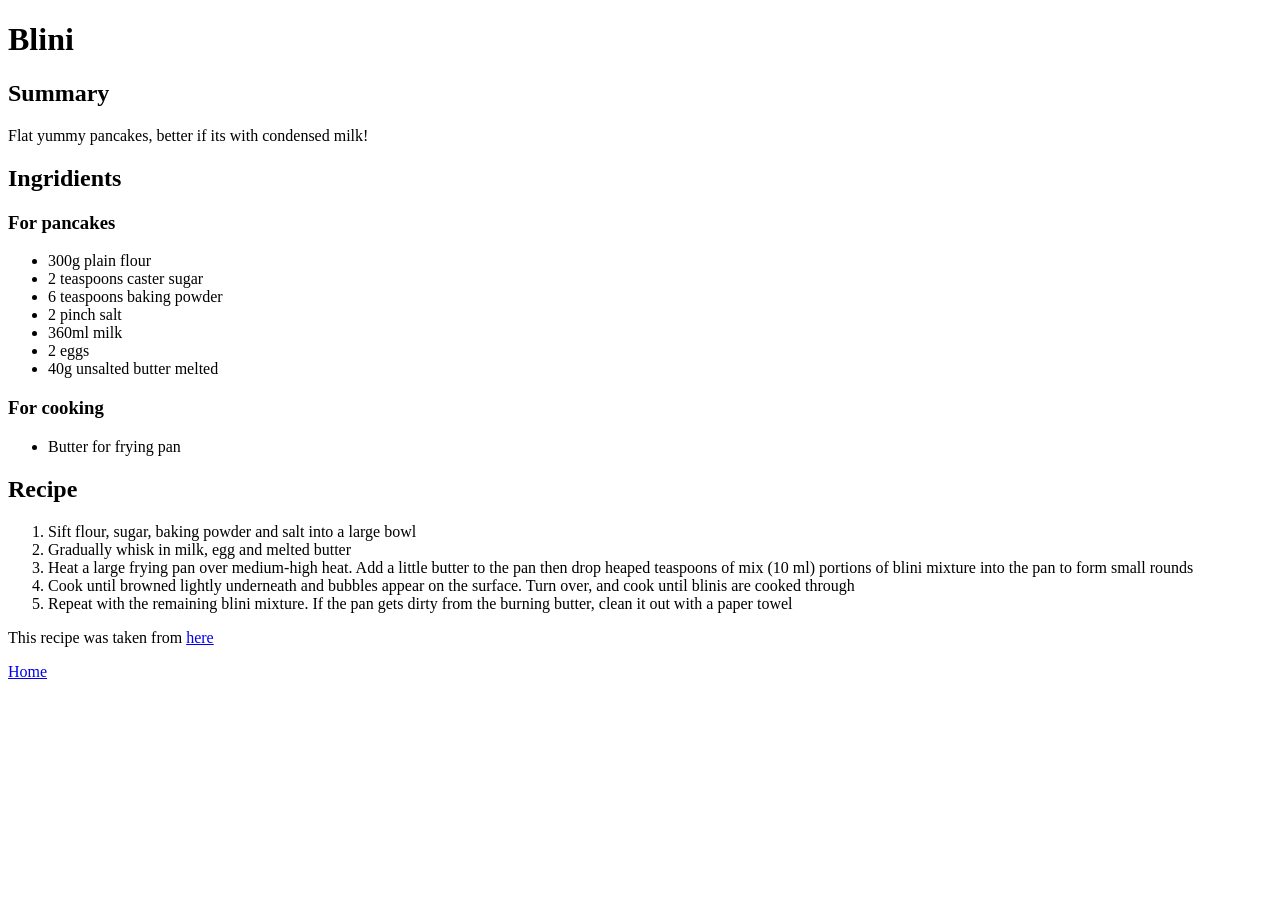
==== src/recipes/blini.html @ 2c464060 "Added index, blini, and sirniki" ====
<!doctype html>
<html lang="en">
  <head>
    <meta charset="UTF-8" />
    <meta name="viewport" content="width=device-width, initial-scale=1.0" />
    <title>Blini</title>
  </head>
  <body>
    <h1>Blini</h1>

    <h2>Summary</h2>
    <p>Flat yummy pancakes, better if its with condensed milk!</p>

    <h2>Ingridients</h2>

    <h3>For pancakes</h3>
    <ul>
      <li>300g plain flour</li>
      <li>2 teaspoons caster sugar</li>
      <li>6 teaspoons baking powder</li>
      <li>2 pinch salt</li>
      <li>360ml milk</li>
      <li>2 eggs</li>
      <li>40g unsalted butter melted</li>
    </ul>

    <h3>For cooking</h3>
    <ul>
      <li>Butter for frying pan</li>
    </ul>

    <h2>Recipe</h2>
    <ol>
      <li>Sift flour, sugar, baking powder and salt into a large bowl</li>
      <li>Gradually whisk in milk, egg and melted butter</li>
      <li>
        Heat a large frying pan over medium-high heat. Add a little butter to
        the pan then drop heaped teaspoons of mix (10 ml) portions of blini
        mixture into the pan to form small rounds
      </li>
      <li>
        Cook until browned lightly underneath and bubbles appear on the surface.
        Turn over, and cook until blinis are cooked through
      </li>
      <li>
        Repeat with the remaining blini mixture. If the pan gets dirty from the
        burning butter, clean it out with a paper towel
      </li>
    </ol>

    <p>
      This recipe was taken from
      <a href="https://becs-table.com.au/blini/">here</a>
    </p>

    <a href="../index.html">Home</a>
  </body>
</html>
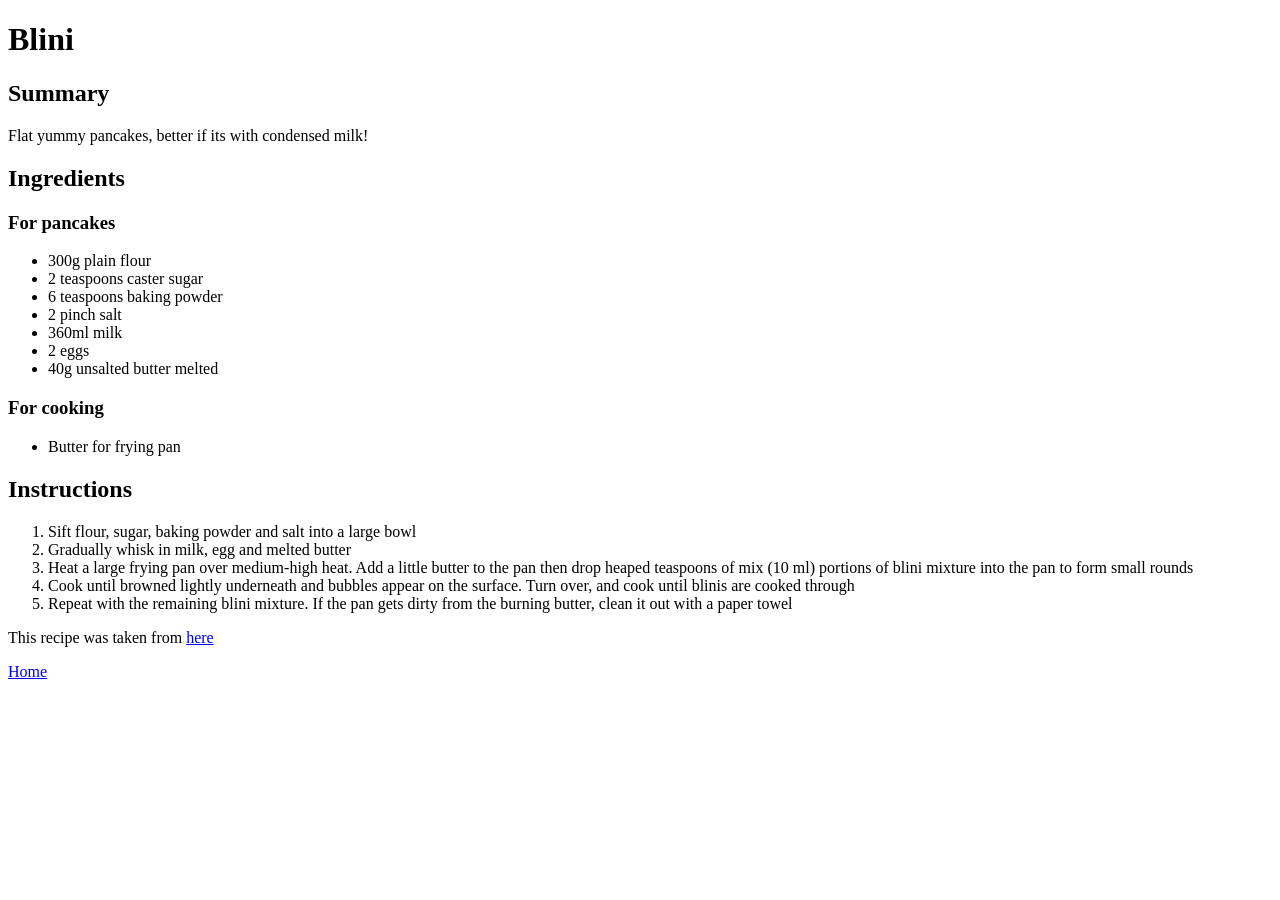
==== commit d87888c2: "Added borsht recipe" ====
--- a/src/recipes/blini.html
+++ b/src/recipes/blini.html
@@ -11,7 +11,7 @@
     <h2>Summary</h2>
     <p>Flat yummy pancakes, better if its with condensed milk!</p>
 
-    <h2>Ingridients</h2>
+    <h2>Ingredients</h2>
 
     <h3>For pancakes</h3>
     <ul>
@@ -29,7 +29,7 @@
       <li>Butter for frying pan</li>
     </ul>
 
-    <h2>Recipe</h2>
+    <h2>Instructions</h2>
     <ol>
       <li>Sift flour, sugar, baking powder and salt into a large bowl</li>
       <li>Gradually whisk in milk, egg and melted butter</li>
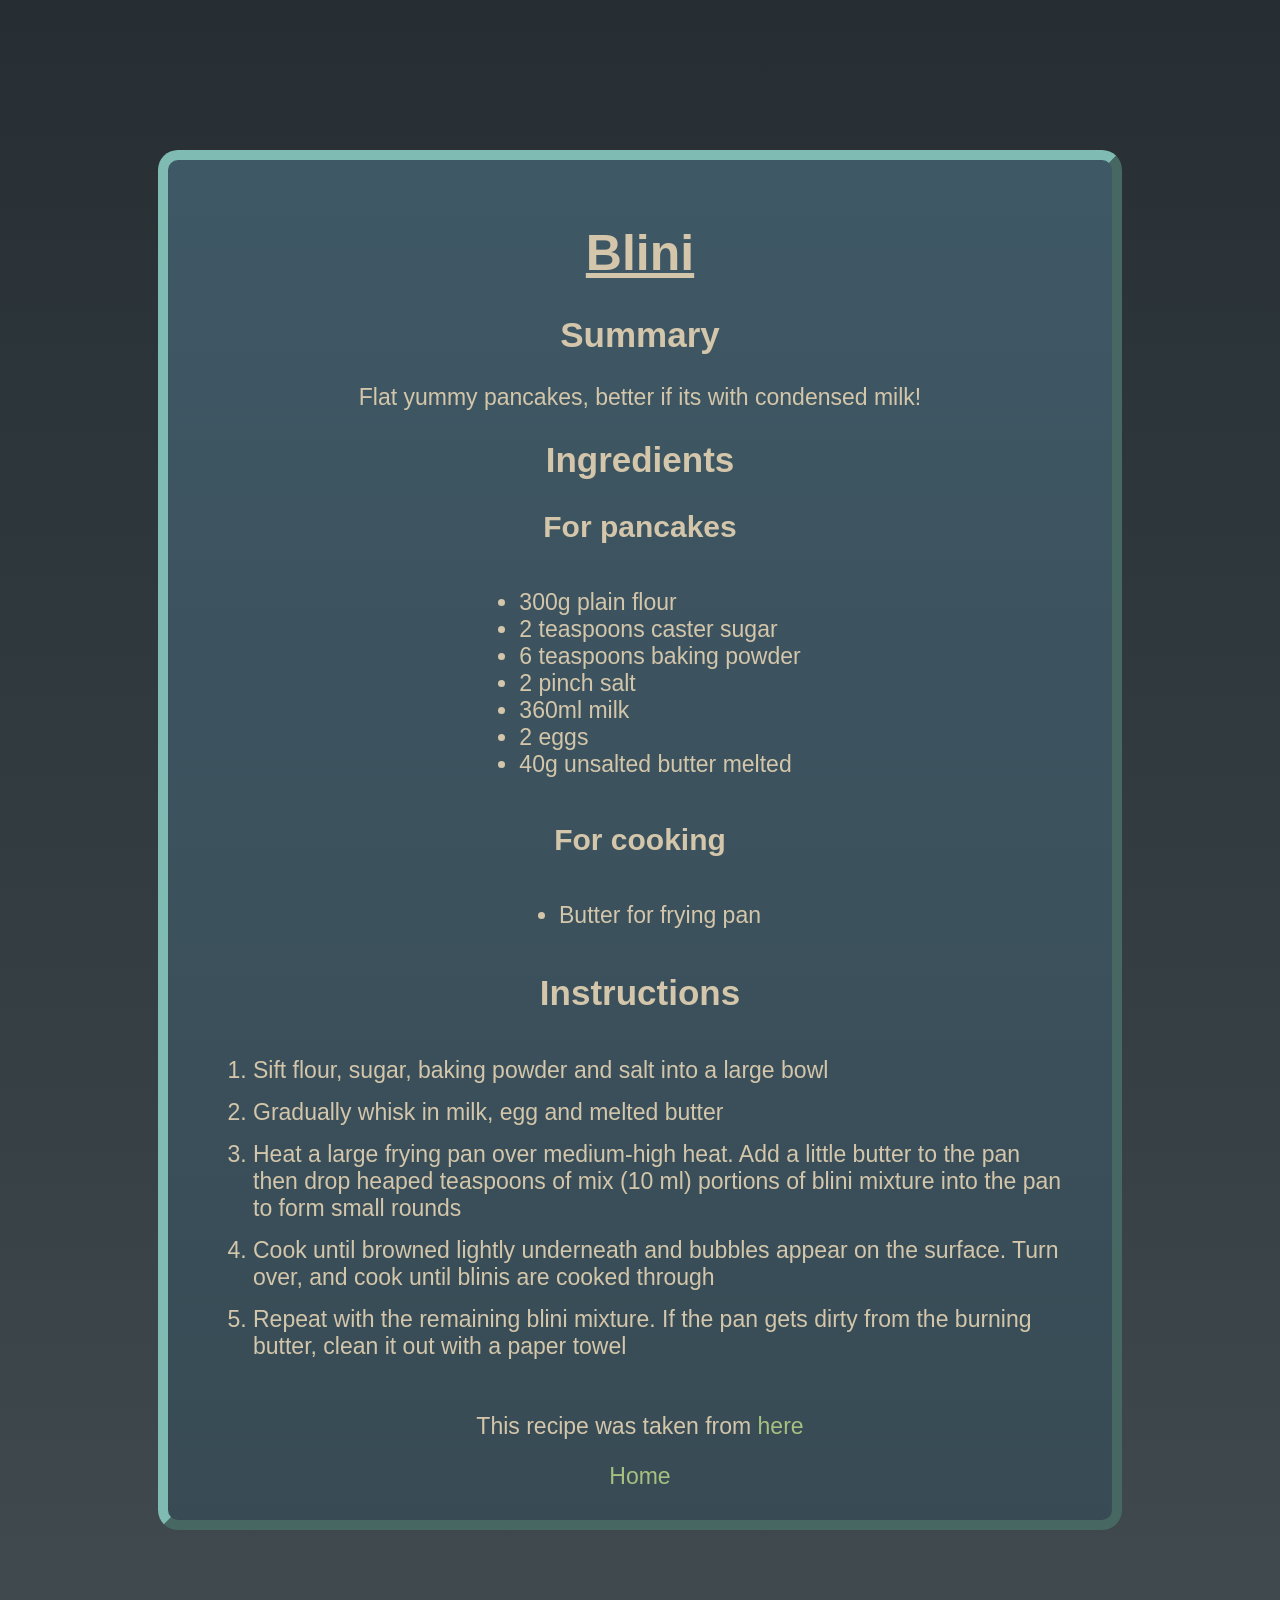
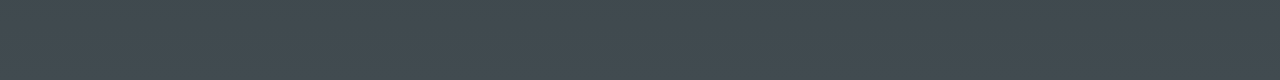
==== commit 43442b48: "CSS customization" ====
--- a/src/recipes/blini.html
+++ b/src/recipes/blini.html
@@ -2,57 +2,60 @@
 <html lang="en">
   <head>
     <meta charset="UTF-8" />
+    <link rel="stylesheet" href="../style.css" />
     <meta name="viewport" content="width=device-width, initial-scale=1.0" />
     <title>Blini</title>
   </head>
   <body>
-    <h1>Blini</h1>
+    <div class="container">
+      <h1>Blini</h1>
 
-    <h2>Summary</h2>
-    <p>Flat yummy pancakes, better if its with condensed milk!</p>
+      <h2>Summary</h2>
+      <p>Flat yummy pancakes, better if its with condensed milk!</p>
 
-    <h2>Ingredients</h2>
+      <h2>Ingredients</h2>
 
-    <h3>For pancakes</h3>
-    <ul>
-      <li>300g plain flour</li>
-      <li>2 teaspoons caster sugar</li>
-      <li>6 teaspoons baking powder</li>
-      <li>2 pinch salt</li>
-      <li>360ml milk</li>
-      <li>2 eggs</li>
-      <li>40g unsalted butter melted</li>
-    </ul>
+      <h3>For pancakes</h3>
+      <ul>
+        <li>300g plain flour</li>
+        <li>2 teaspoons caster sugar</li>
+        <li>6 teaspoons baking powder</li>
+        <li>2 pinch salt</li>
+        <li>360ml milk</li>
+        <li>2 eggs</li>
+        <li>40g unsalted butter melted</li>
+      </ul>
 
-    <h3>For cooking</h3>
-    <ul>
-      <li>Butter for frying pan</li>
-    </ul>
+      <h3>For cooking</h3>
+      <ul>
+        <li>Butter for frying pan</li>
+      </ul>
 
-    <h2>Instructions</h2>
-    <ol>
-      <li>Sift flour, sugar, baking powder and salt into a large bowl</li>
-      <li>Gradually whisk in milk, egg and melted butter</li>
-      <li>
-        Heat a large frying pan over medium-high heat. Add a little butter to
-        the pan then drop heaped teaspoons of mix (10 ml) portions of blini
-        mixture into the pan to form small rounds
-      </li>
-      <li>
-        Cook until browned lightly underneath and bubbles appear on the surface.
-        Turn over, and cook until blinis are cooked through
-      </li>
-      <li>
-        Repeat with the remaining blini mixture. If the pan gets dirty from the
-        burning butter, clean it out with a paper towel
-      </li>
-    </ol>
+      <h2>Instructions</h2>
+      <ol>
+        <li>Sift flour, sugar, baking powder and salt into a large bowl</li>
+        <li>Gradually whisk in milk, egg and melted butter</li>
+        <li>
+          Heat a large frying pan over medium-high heat. Add a little butter to
+          the pan then drop heaped teaspoons of mix (10 ml) portions of blini
+          mixture into the pan to form small rounds
+        </li>
+        <li>
+          Cook until browned lightly underneath and bubbles appear on the
+          surface. Turn over, and cook until blinis are cooked through
+        </li>
+        <li>
+          Repeat with the remaining blini mixture. If the pan gets dirty from
+          the burning butter, clean it out with a paper towel
+        </li>
+      </ol>
 
-    <p>
-      This recipe was taken from
-      <a href="https://becs-table.com.au/blini/">here</a>
-    </p>
+      <p>
+        This recipe was taken from
+        <a href="https://becs-table.com.au/blini/">here</a>
+      </p>
 
-    <a href="../index.html">Home</a>
+      <a href="../index.html">Home</a>
+    </div>
   </body>
 </html>
--- a/src/style.css
+++ b/src/style.css
@@ -0,0 +1,53 @@
+* {
+  font-family: "Franklin Gothic Medium", "Arial Narrow", Arial, sans-serif;
+  color: #d3c6aa;
+  font-size: 23px;
+}
+
+a {
+  color: #a7c080;
+  text-decoration: none;
+}
+
+.container {
+  background: linear-gradient(#3f5865, #384b55);
+  padding: 30px;
+  border-radius: 20px;
+  border: 10px outset;
+  border-color: #7fbbb3;
+  margin: 150px;
+  text-align: center;
+}
+
+body {
+  background: linear-gradient(#272e33, #2e383c, #374145, #414b50);
+}
+
+ul,
+ol {
+  display: inline-block;
+  text-align: left;
+  margin: 15px;
+}
+
+ol li {
+  margin-bottom: 15px;
+}
+
+.recipe-list {
+  margin: 15%;
+}
+
+h1 {
+  font-size: 50px;
+  font-family: Verdana, Geneva, Tahoma, sans-serif;
+  text-decoration: underline;
+}
+
+h2 {
+  font-size: 35px;
+}
+
+h3 {
+  font-size: 30px;
+}
